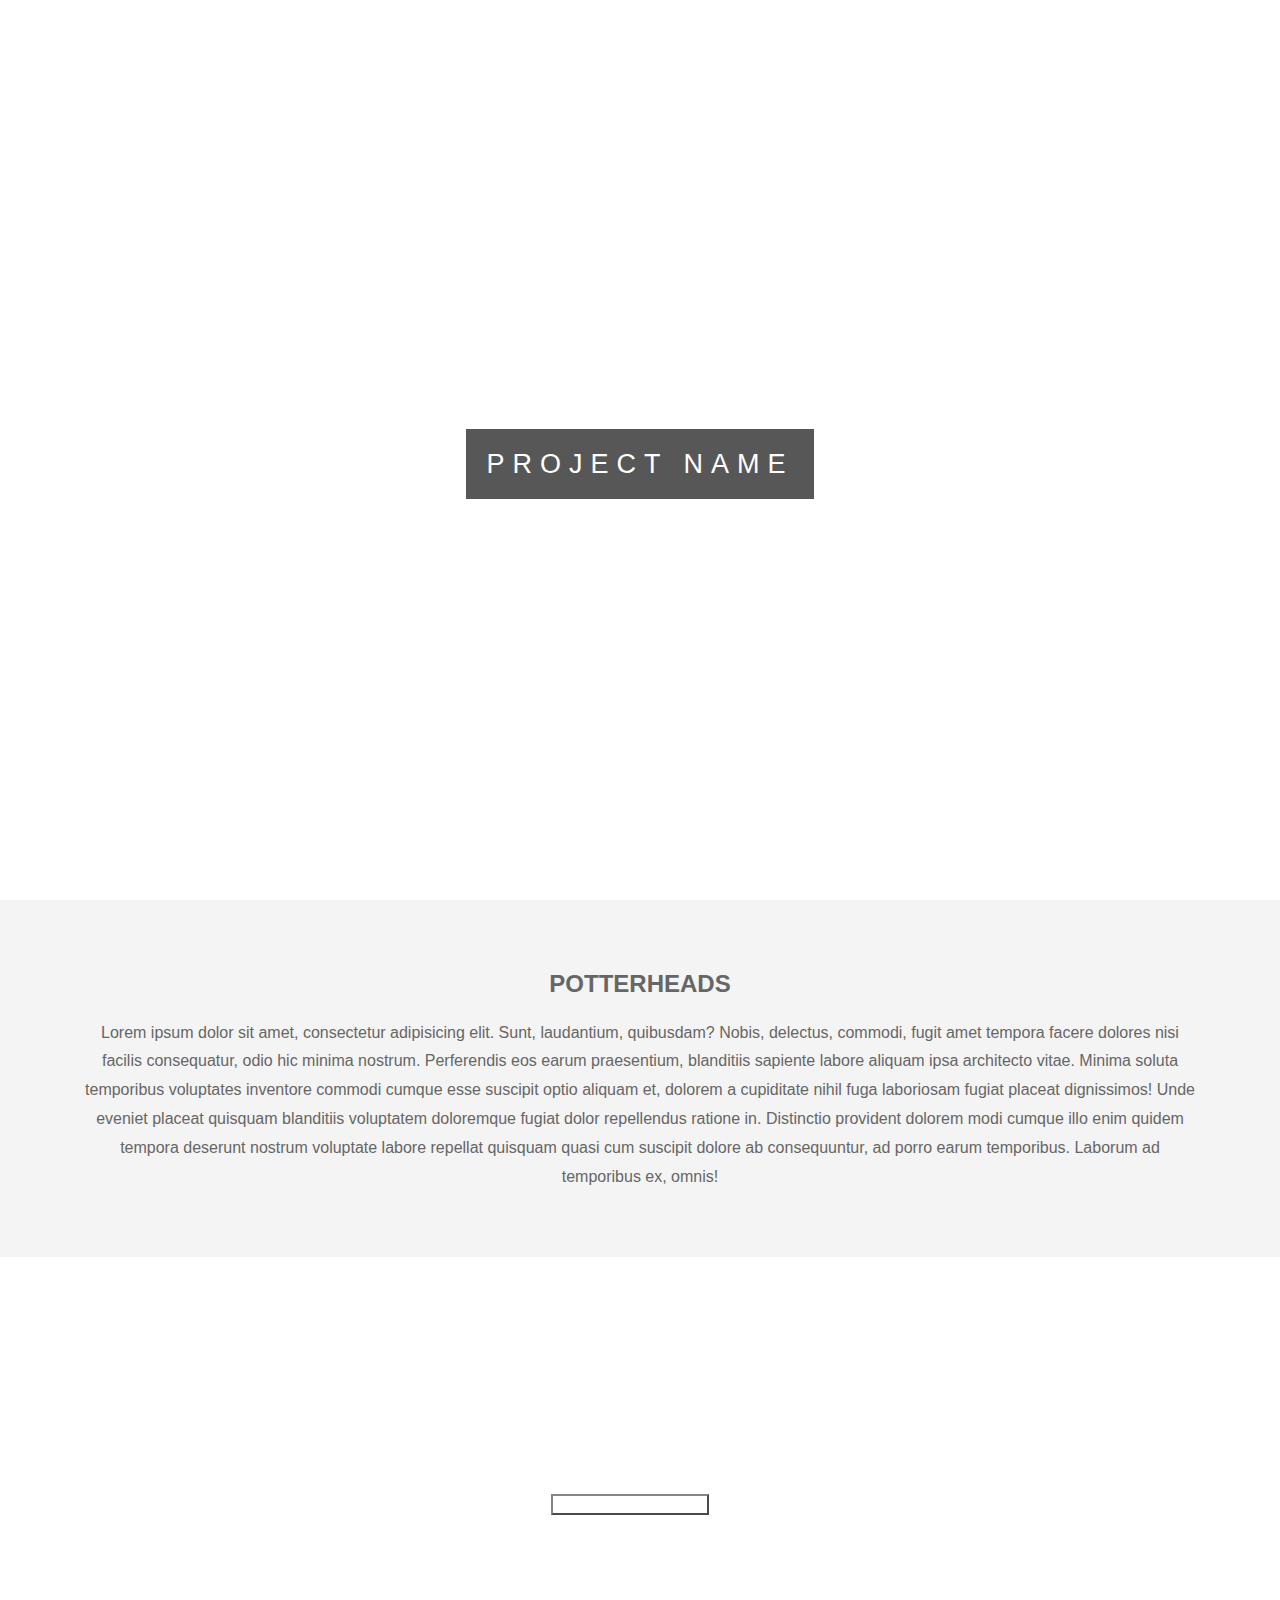
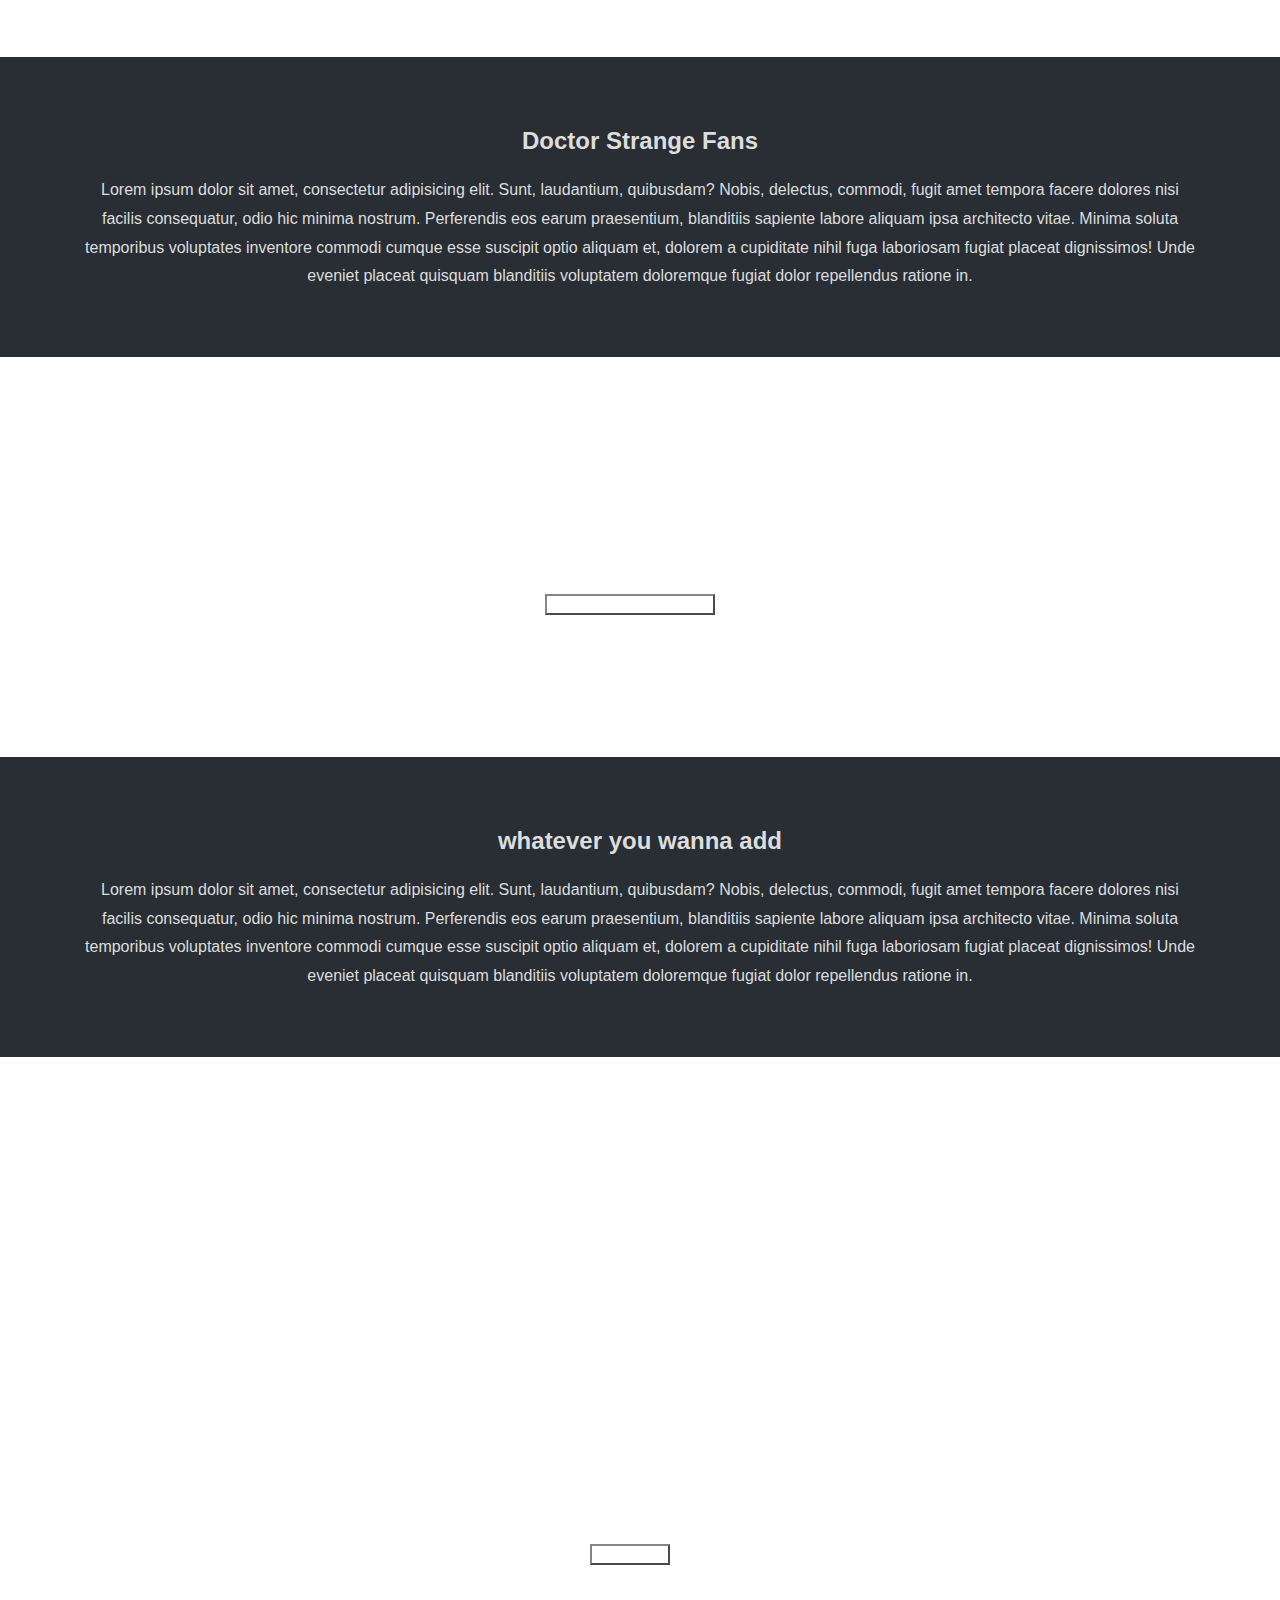
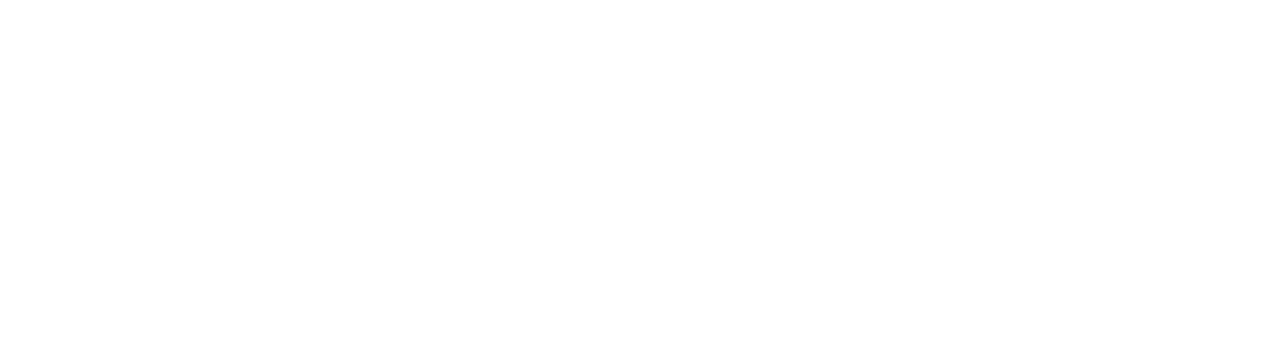
==== harry potter/index.html @ d65e7854 "Add files via upload" ====
<!DOCTYPE html>
<html lang="en">
<head>
  <meta charset="UTF-8">
  <meta name="viewport" content="width=device-width, initial-scale=1.0">
  <meta http-equiv="X-UA-Compatible" content="ie=edge">
  <title>Project</title>
  <link rel="stylesheet" href="./style.css">
</head>
<body>
  <div class="pimg1">
    <div class="ptext">
      <span class="border">
        PROJECT NAME
      </span>
    </div>
  </div>

  <section class="section section-light">
    <h2>POTTERHEADS</h2>
    <p>
      Lorem ipsum dolor sit amet, consectetur adipisicing elit. Sunt, laudantium, quibusdam? Nobis, delectus, commodi, fugit amet tempora facere dolores nisi facilis consequatur, odio hic minima nostrum. Perferendis eos earum praesentium, blanditiis sapiente labore aliquam ipsa architecto vitae. Minima soluta temporibus voluptates inventore commodi cumque esse suscipit optio aliquam et, dolorem a cupiditate nihil fuga laboriosam fugiat placeat dignissimos! Unde eveniet placeat quisquam blanditiis voluptatem doloremque fugiat dolor repellendus ratione in. Distinctio provident dolorem modi cumque illo enim quidem tempora deserunt nostrum voluptate labore repellat quisquam quasi cum suscipit dolore ab consequuntur, ad porro earum temporibus. Laborum ad temporibus ex, omnis!
    </p>
    
  </section>

  <div class="pimg2">
    <div class="ptext">
      <span class="border trans">
        POTTERHEADS
        <br>
        <button type="button" name="button" id="btn" class="btn1">Let's Hop into Hogwarts</button>
      </span>
    </div>
    
  </div>

  <section class="section section-dark">
    <h2>Doctor Strange Fans</h2>
    <p>
      Lorem ipsum dolor sit amet, consectetur adipisicing elit. Sunt, laudantium, quibusdam? Nobis, delectus, commodi, fugit amet tempora facere dolores nisi facilis consequatur, odio hic minima nostrum. Perferendis eos earum praesentium, blanditiis sapiente labore aliquam ipsa architecto vitae. Minima soluta temporibus voluptates inventore commodi cumque esse suscipit optio aliquam et, dolorem a cupiditate nihil fuga laboriosam fugiat placeat dignissimos! Unde eveniet placeat quisquam blanditiis voluptatem doloremque fugiat dolor repellendus ratione in.
    </p>
    
  </section>

  <div class="pimg3">
    <div class="ptext">
      <span class="border trans">
        Doctor Strange
        <br>
        <button type="button" name="button" id="btn2" class="btn1">Here we come- Kamar-Taj</button>
      </span>
    </div>
  </div>

  <section class="section section-dark">
    <h2>whatever you wanna add </h2>
    <p>
      Lorem ipsum dolor sit amet, consectetur adipisicing elit. Sunt, laudantium, quibusdam? Nobis, delectus, commodi, fugit amet tempora facere dolores nisi facilis consequatur, odio hic minima nostrum. Perferendis eos earum praesentium, blanditiis sapiente labore aliquam ipsa architecto vitae. Minima soluta temporibus voluptates inventore commodi cumque esse suscipit optio aliquam et, dolorem a cupiditate nihil fuga laboriosam fugiat placeat dignissimos! Unde eveniet placeat quisquam blanditiis voluptatem doloremque fugiat dolor repellendus ratione in.
    </p>
   
  </section>

  <div class="pimg4">
    <div class="ptext">
      <span class="border trans">
        Don't be afraid to perform any ritual!
        <br>
        <button type="button" name="button" id="btn3" class="btn1"> Alohomora</button>
      </span>
    </div>
  </div>
</body>
</html>
---- harry potter/style.css ----
body, html{
    height:100%;
    margin:0;
    font-size:16px;
    font-family:"Lato", sans-serif;
    font-weight:400;
    line-height:1.8em;
    color:#666;
  }
  
  .pimg1, .pimg2, .pimg3, .pimg4{
    position:relative;
    opacity:0.70;
    background-position:center;
    background-size:cover;
    background-repeat:no-repeat;
  
    /*
      fixed = parallax
      scroll = normal
    */
    background-attachment:fixed;
  }
  
  .pimg1{
    background-image:url(/images/first.jpg);
    min-height:100%;
  }
  
  .pimg2{
    background-image:url(/images/hogwarts.jpg);
    min-height:400px;
  }
  
  .pimg3{
    background-image:url(/images/dstrange.jpg);
    min-height:400px;
  }
  
  .pimg4{
    background-image:url(/images/last.jpg);
    min-height: 100%;
  }
  .section{
    text-align:center;
    padding:50px 80px;
  }
  
  .section-light{
    background-color:#f4f4f4;
    color:#666;
  }
  
  .section-dark{
    background-color:#282e34;
    color:#ddd;
  }
  
  .ptext{
    position:absolute;
    top:50%;
    width:100%;
    text-align:center;
    color:#000;
    font-size:27px;
    letter-spacing:8px;
    text-transform:uppercase;
  }
  
  .ptext .border{
    background-color:#111;
    color:#fff;
    padding:20px;
  }
  
  .ptext .border.trans{
    background-color:transparent;
  }
  
  @media(max-width:568px){
    .pimg1, .pimg2, .pimg3{
      background-attachment:scroll;
    }
  }
  
  .btn1{
    background-color: transparent;
    color: #fff;
  }
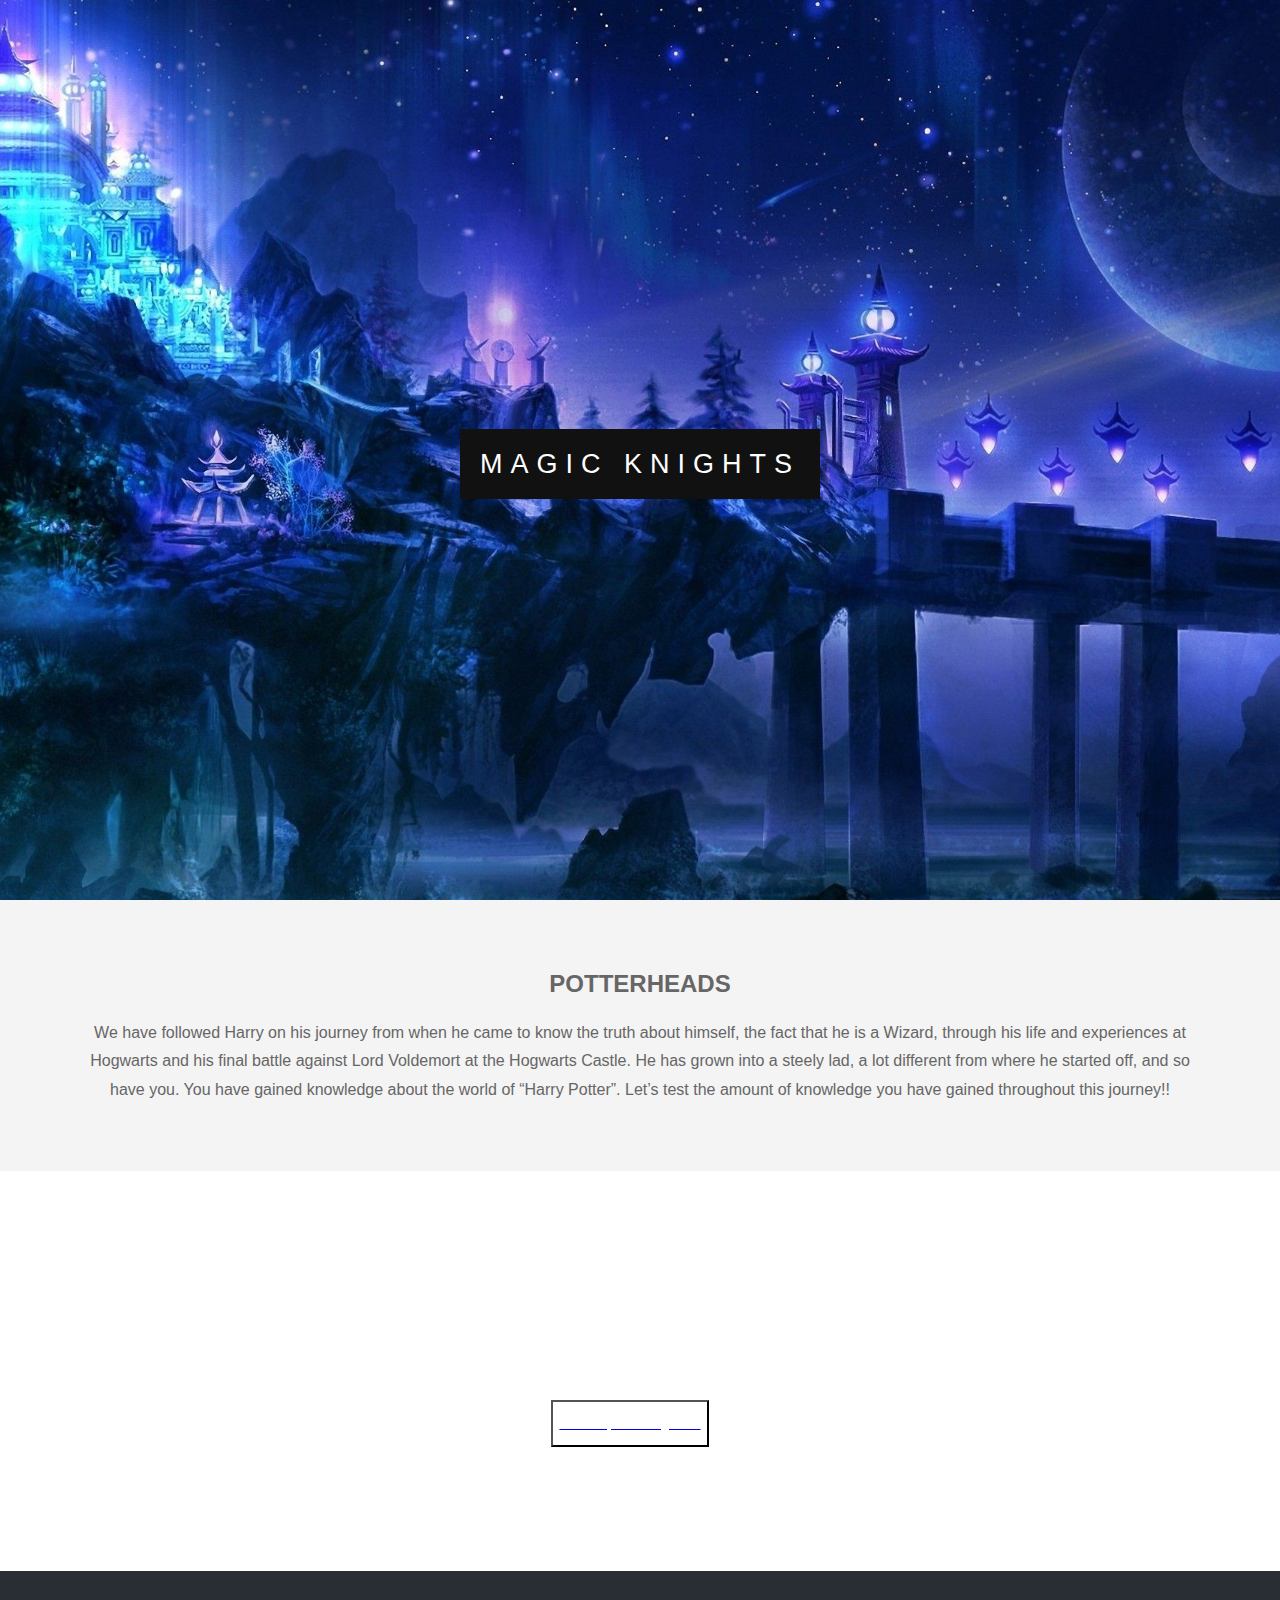
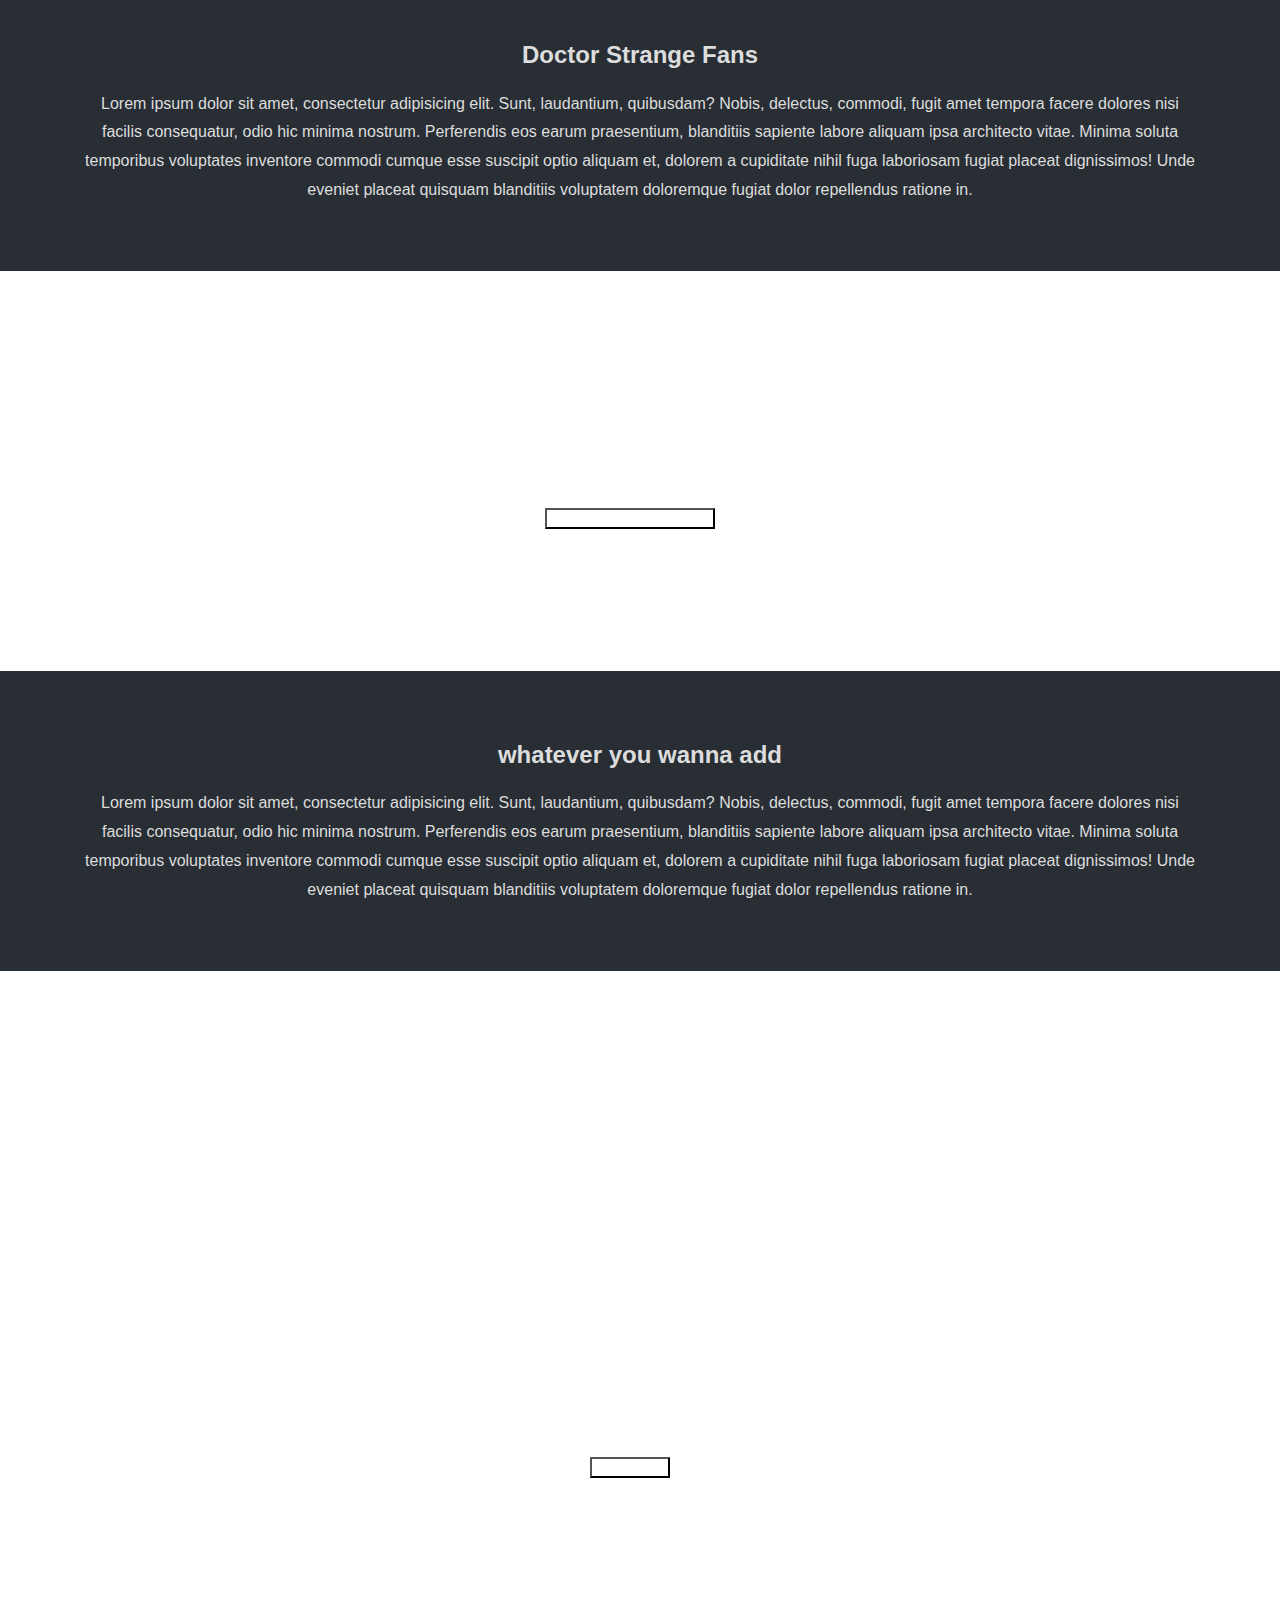
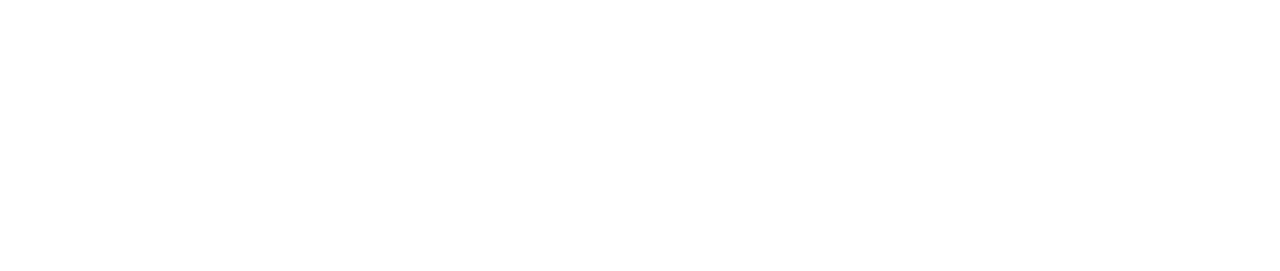
==== commit cd8b0fe1: "made changes in home" ====
--- a/harry potter/index.html
+++ b/harry potter/index.html
@@ -11,7 +11,7 @@
   <div class="pimg1">
     <div class="ptext">
       <span class="border">
-        PROJECT NAME
+       Magic Knights
       </span>
     </div>
   </div>
@@ -19,7 +19,7 @@
   <section class="section section-light">
     <h2>POTTERHEADS</h2>
     <p>
-      Lorem ipsum dolor sit amet, consectetur adipisicing elit. Sunt, laudantium, quibusdam? Nobis, delectus, commodi, fugit amet tempora facere dolores nisi facilis consequatur, odio hic minima nostrum. Perferendis eos earum praesentium, blanditiis sapiente labore aliquam ipsa architecto vitae. Minima soluta temporibus voluptates inventore commodi cumque esse suscipit optio aliquam et, dolorem a cupiditate nihil fuga laboriosam fugiat placeat dignissimos! Unde eveniet placeat quisquam blanditiis voluptatem doloremque fugiat dolor repellendus ratione in. Distinctio provident dolorem modi cumque illo enim quidem tempora deserunt nostrum voluptate labore repellat quisquam quasi cum suscipit dolore ab consequuntur, ad porro earum temporibus. Laborum ad temporibus ex, omnis!
+      We have followed Harry on his journey from when he came to know the truth about himself, the fact that he is a Wizard, through his life and experiences at Hogwarts and his final battle against Lord Voldemort at the Hogwarts Castle. He has grown into a steely lad, a lot different from where he started off, and so have you. You have gained knowledge about the world of “Harry Potter”. Let’s test the amount of knowledge you have gained throughout this journey!!
     </p>
     
   </section>
@@ -29,7 +29,7 @@
       <span class="border trans">
         POTTERHEADS
         <br>
-        <button type="button" name="button" id="btn" class="btn1">Let's Hop into Hogwarts</button>
+        <button type="button" name="button" id="btn" class="btn1"><a href="index.html"><p style="color:white">Let's Hop into Hogwarts</p></a></button>
       </span>
     </div>
     
--- a/harry potter/style.css
+++ b/harry potter/style.css
@@ -1,89 +1,89 @@
 body, html{
-    height:100%;
-    margin:0;
-    font-size:16px;
-    font-family:"Lato", sans-serif;
-    font-weight:400;
-    line-height:1.8em;
-    color:#666;
+  height:100%;
+  margin:0;
+  font-size:16px;
+  font-family:"Lato", sans-serif;
+  font-weight:400;
+  line-height:1.8em;
+  color:#666;
+}
+
+.pimg1, .pimg2, .pimg3, .pimg4{
+  position:relative;
+  opacity:1;
+  background-position:center;
+  background-size:cover;
+  background-repeat:no-repeat;
+
+  /*
+    fixed = parallax
+    scroll = normal
+  */
+  background-attachment:fixed;
+}
+
+.pimg1{
+  background-image:url(./images/home.jpg);
+  min-height:100%;
+}
+
+.pimg2{
+  background-image:url(./images/harry_potter.jpg);
+  min-height:400px;
+}
+
+.pimg3{
+  background-image:url(./images/dr_strange.jpg);
+  min-height:400px;
+}
+
+.pimg4{
+  background-image:url(./images/last.jpg);
+  min-height: 100%;
+}
+.section{
+  text-align:center;
+  padding:50px 80px;
+}
+
+.section-light{
+  background-color:#f4f4f4;
+  color:#666;
+}
+
+.section-dark{
+  background-color:#282e34;
+  color:#ddd;
+}
+
+.ptext{
+  position:absolute;
+  top:50%;
+  width:100%;
+  text-align:center;
+  color:#000;
+  font-size:27px;
+  letter-spacing:8px;
+  text-transform:uppercase;
+}
+
+.ptext .border{
+  background-color:#111;
+  color:#fff;
+  padding:20px;
+}
+
+.ptext .border.trans{
+  background-color:transparent;
+}
+
+@media(max-width:568px){
+  .pimg1, .pimg2, .pimg3{
+    background-attachment:scroll;
   }
-  
-  .pimg1, .pimg2, .pimg3, .pimg4{
-    position:relative;
-    opacity:0.70;
-    background-position:center;
-    background-size:cover;
-    background-repeat:no-repeat;
-  
-    /*
-      fixed = parallax
-      scroll = normal
-    */
-    background-attachment:fixed;
-  }
-  
-  .pimg1{
-    background-image:url(/images/first.jpg);
-    min-height:100%;
-  }
-  
-  .pimg2{
-    background-image:url(/images/hogwarts.jpg);
-    min-height:400px;
-  }
-  
-  .pimg3{
-    background-image:url(/images/dstrange.jpg);
-    min-height:400px;
-  }
-  
-  .pimg4{
-    background-image:url(/images/last.jpg);
-    min-height: 100%;
-  }
-  .section{
-    text-align:center;
-    padding:50px 80px;
-  }
-  
-  .section-light{
-    background-color:#f4f4f4;
-    color:#666;
-  }
-  
-  .section-dark{
-    background-color:#282e34;
-    color:#ddd;
-  }
-  
-  .ptext{
-    position:absolute;
-    top:50%;
-    width:100%;
-    text-align:center;
-    color:#000;
-    font-size:27px;
-    letter-spacing:8px;
-    text-transform:uppercase;
-  }
-  
-  .ptext .border{
-    background-color:#111;
-    color:#fff;
-    padding:20px;
-  }
-  
-  .ptext .border.trans{
-    background-color:transparent;
-  }
-  
-  @media(max-width:568px){
-    .pimg1, .pimg2, .pimg3{
-      background-attachment:scroll;
-    }
-  }
-  
-  .btn1{
-    background-color: transparent;
-    color: #fff;
-  }+}
+
+.btn1{
+  background-color: transparent;
+  color: white;
+}